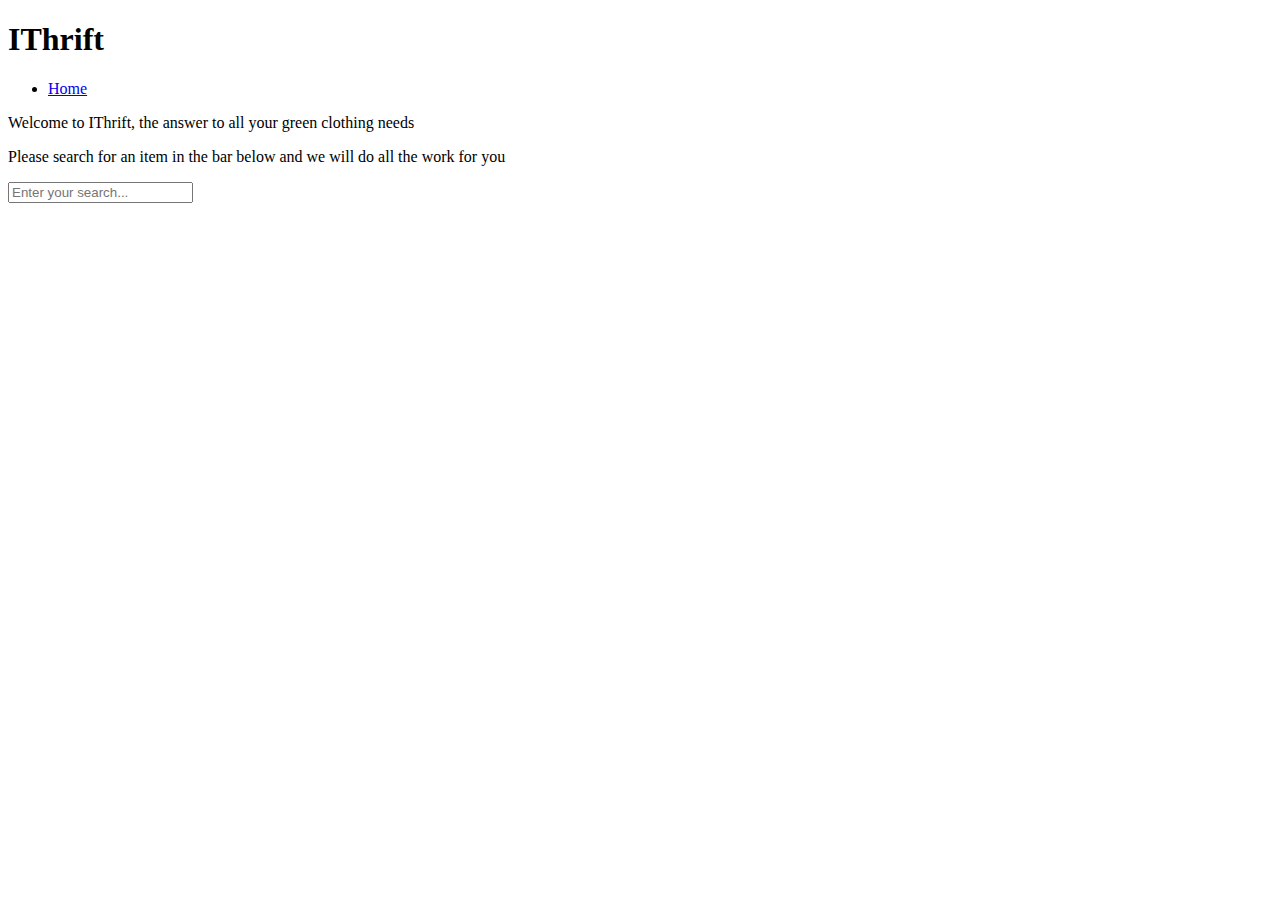
==== index.html @ 2f873e41 "website" ====
<!DOCTYPE html>
<html lang="en" dir="ltr">
  <head>
    <meta charset="utf-8">
    <meta name="viewport" content="width=device-width, initial-scale=1">
    <title>IThrift</title>
  </head>
  <body>
    <nav>
      <h1>IThrift</h1>
      <ul>
        <li><a href="/">Home</a></li>
      </ul>
    </nav>
    <div>
      <p>Welcome to IThrift, the answer to all your green clothing needs</p>
      <p>Please search for an item in the bar below and we will do all the work for you</p>
      <div class="container">
        <input type="text" name="search" placeholder="Enter your search...">
      </div>
  </body>
</html>
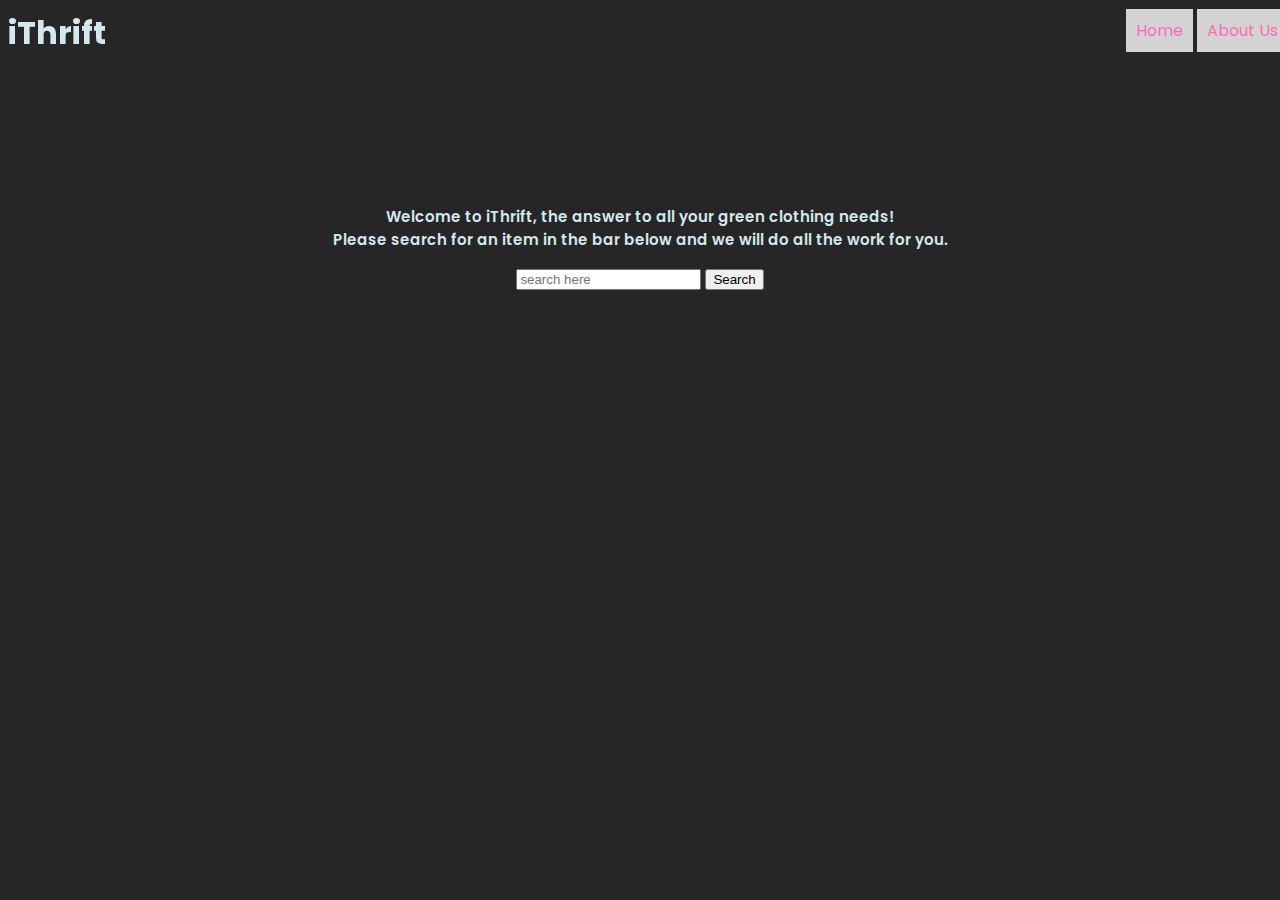
==== commit a5e94cbc: "home page done" ====
--- a/index.html
+++ b/index.html
@@ -3,20 +3,31 @@
   <head>
     <meta charset="utf-8">
     <meta name="viewport" content="width=device-width, initial-scale=1">
-    <title>IThrift</title>
+    <title>iThrift | Home</title>
+    <!--CSS----------------------------------------->
+    <link rel="stylesheet" type="text/css" href="stylesheet.css">
+    <!--FONTS----------------------------------------->
+    <link href="https://fonts.googleapis.com/css2?family=Poppins:wght@200&display=swap" rel="stylesheet">
   </head>
+  <!--MAIN CONTENT------------------------------------>
   <body>
-    <nav>
-      <h1>IThrift</h1>
+    <header>
+  <div class="title">
+    <h1>iThrift</h1>
+  </div>
+    <nav class="navbar" id="navbar">
       <ul>
-        <li><a href="/">Home</a></li>
+        <li><a href="index.html">Home</a></li>
+        <li><a href="about.html">About Us</a></li>
       </ul>
     </nav>
-    <div>
-      <p>Welcome to IThrift, the answer to all your green clothing needs</p>
-      <p>Please search for an item in the bar below and we will do all the work for you</p>
+    </header>
+    <div class="titletext" id="titletext">
+      <p>Welcome to iThrift, the answer to all your green clothing needs!<br>Please search for an item in the bar below and we will do all the work for you.</p>
+    </div>
       <div class="container">
-        <input type="text" name="search" placeholder="Enter your search...">
+        <input type="text" name="search" placeholder="search here">
+        <button id="button">Search</button>
       </div>
   </body>
 </html>
--- a/stylesheet.css
+++ b/stylesheet.css
@@ -0,0 +1,71 @@
+body {
+  color: #D3E7EE;
+  background-color: #262626;
+  text-align: center;
+  font-family: 'Poppins', sans-serif;
+}
+
+header{
+  display: block;
+  background-color: white !important;
+}
+
+h1{
+  position: fixed;
+  top: 1%;
+	margin: 0;
+	padding-left: 0;
+  float: left;
+  display: block;
+}
+
+nav {
+  position: fixed;
+  top: 2%;
+  height:20%;
+  width: 100%;
+  padding-bottom: 2%;
+}
+
+nav ul{
+  list-style-type: none;
+	margin: 0;
+	padding-left: 0;
+  float: right;
+  display: block;
+}
+
+nav li{
+  padding: 0;
+  display: inline;
+  padding: 10px;
+  background-color: lightgrey;
+}
+
+nav li a{
+  color: hotpink;
+  text-decoration: none;
+}
+
+nav li a:link {
+  color: hotpink;
+}
+
+nav li a:visited {
+  color: hotpink;
+}
+
+nav li a:hover {
+  color: hotpink;
+  text-decoration: none;
+}
+
+nav li a:active {
+  color: hotpink;
+}
+
+p {
+  padding-top:15%;
+  font-size: 15px;
+  font-weight: 600;
+}
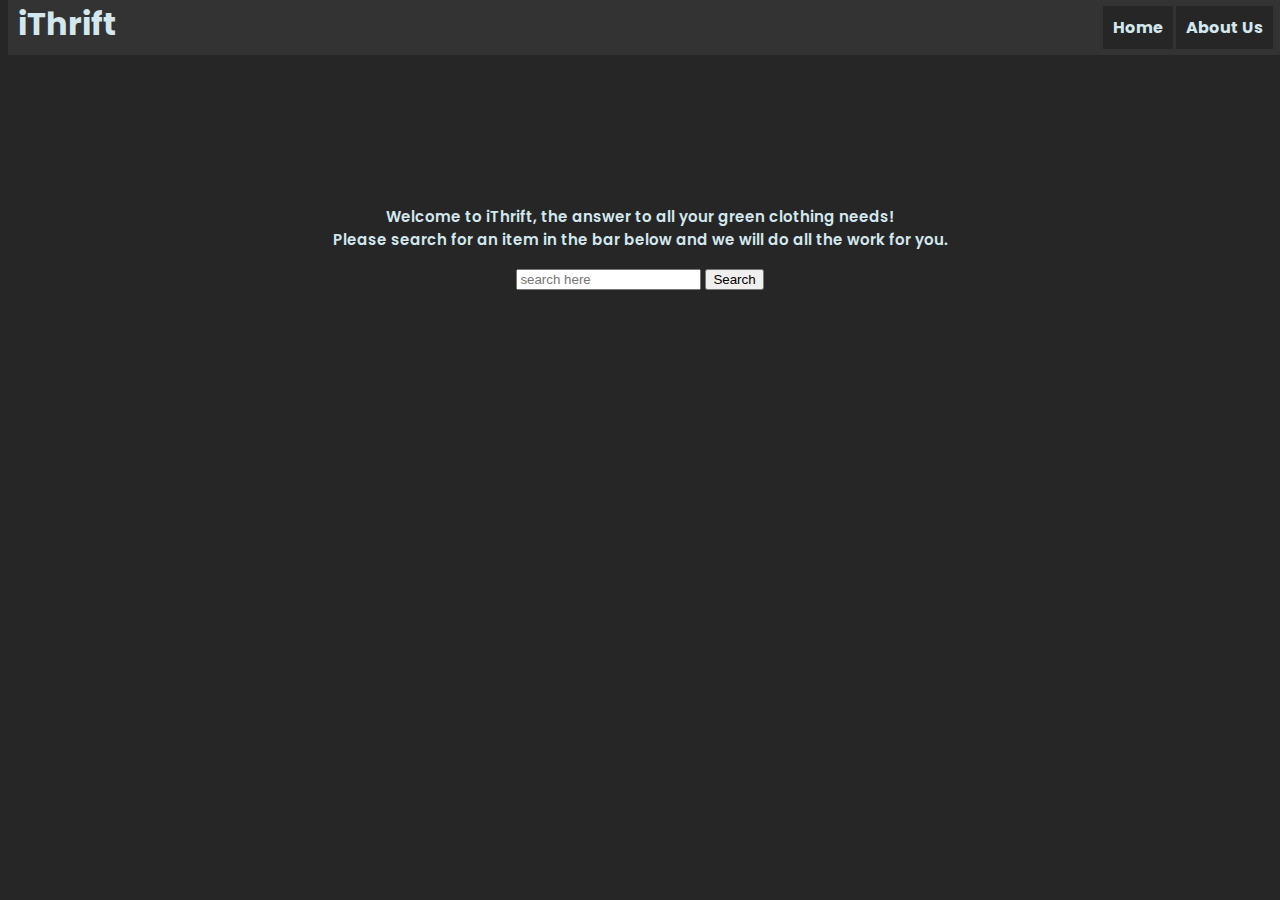
==== commit 4544f47d: "pretty" ====
--- a/index.html
+++ b/index.html
@@ -12,22 +12,24 @@
   <!--MAIN CONTENT------------------------------------>
   <body>
     <header>
-  <div class="title">
-    <h1>iThrift</h1>
-  </div>
-    <nav class="navbar" id="navbar">
-      <ul>
-        <li><a href="index.html">Home</a></li>
-        <li><a href="about.html">About Us</a></li>
-      </ul>
-    </nav>
+      <div class="title">
+        <h1>iThrift</h1>
+      </div>
+      <nav class="navbar" id="navbar">
+        <ul>
+          <li><a href="index.html">Home</a></li>
+          <li><a href="about.html">About Us</a></li>
+        </ul>
+      </nav>
     </header>
     <div class="titletext" id="titletext">
       <p>Welcome to iThrift, the answer to all your green clothing needs!<br>Please search for an item in the bar below and we will do all the work for you.</p>
     </div>
-      <div class="container">
-        <input type="text" name="search" placeholder="search here">
-        <button id="button">Search</button>
-      </div>
+    <div class="container">
+      <input type="text" name="search" placeholder="search here">
+      <button id="button">Search</button>
+    </div>
+    <div class="results">
+    </div>
   </body>
 </html>
--- a/stylesheet.css
+++ b/stylesheet.css
@@ -6,25 +6,24 @@
 }
 
 header{
-  display: block;
-  background-color: white !important;
+font-weight: bold;
+  overflow: hidden;
+  background-color: #333;
+  position: fixed;
+  top: 0;
+  width: 100%;
+  margin: 0px;
 }
 
 h1{
-  position: fixed;
-  top: 1%;
-	margin: 0;
-	padding-left: 0;
+  margin: 0px;
+  margin-left: 10px;
   float: left;
-  display: block;
 }
 
 nav {
-  position: fixed;
-  top: 2%;
-  height:20%;
-  width: 100%;
-  padding-bottom: 2%;
+  margin: 15px;
+  float: right;
 }
 
 nav ul{
@@ -36,32 +35,39 @@
 }
 
 nav li{
-  padding: 0;
+  transition: 0.7s;
   display: inline;
   padding: 10px;
-  background-color: lightgrey;
+  background-color: #262626;
+}
+
+nav li:hover{
+  transition: 0.7s;
+  background-color: #333;
 }
 
 nav li a{
-  color: hotpink;
+  transition: 0.5s;
+  color: #D3E7EE;
   text-decoration: none;
+  font-weight: bold;
 }
 
 nav li a:link {
-  color: hotpink;
+  color: #D3E7EE;
 }
 
 nav li a:visited {
-  color: hotpink;
+  color: #D3E7EE;
 }
-
-nav li a:hover {
+nav li a:hover{
+  transition: 0.5s;
   color: hotpink;
   text-decoration: none;
 }
 
 nav li a:active {
-  color: hotpink;
+  color: #D3E7EE;
 }
 
 p {
@@ -69,3 +75,14 @@
   font-size: 15px;
   font-weight: 600;
 }
+
+.button {
+  background-color: #4CAF50; /* Green */
+  border: none;
+  color: white;
+  padding: 15px 32px;
+  text-align: center;
+  text-decoration: none;
+  display: inline-block;
+  font-size: 16px;
+}
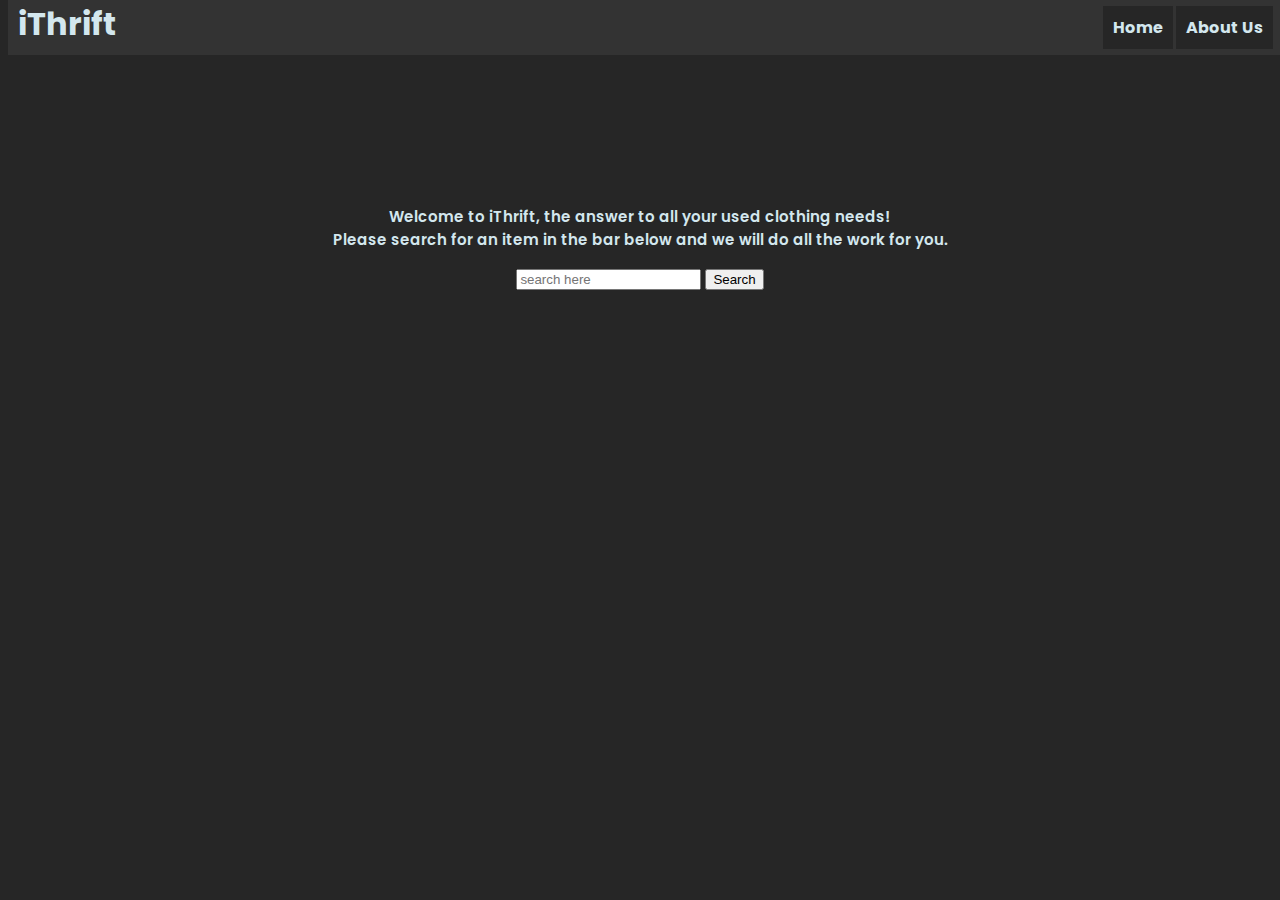
==== commit 272420eb: "Update index.html" ====
--- a/index.html
+++ b/index.html
@@ -4,6 +4,7 @@
     <meta charset="utf-8">
     <meta name="viewport" content="width=device-width, initial-scale=1">
     <title>iThrift | Home</title>
+    <link rel="icon" href="img/logo.ico">
     <!--CSS----------------------------------------->
     <link rel="stylesheet" type="text/css" href="stylesheet.css">
     <!--FONTS----------------------------------------->
@@ -15,19 +16,23 @@
       <div class="title">
         <h1>iThrift</h1>
       </div>
-      <nav class="navbar" id="navbar">
+      <nav class="navbar">
         <ul>
           <li><a href="index.html">Home</a></li>
           <li><a href="about.html">About Us</a></li>
         </ul>
       </nav>
     </header>
-    <div class="titletext" id="titletext">
-      <p>Welcome to iThrift, the answer to all your green clothing needs!<br>Please search for an item in the bar below and we will do all the work for you.</p>
+    <div id="welcomeText">
+      <p>
+        Welcome to iThrift, the answer to all your used clothing needs!
+        <br>
+        Please search for an item in the bar below and we will do all the work for you.
+      </p>
     </div>
-    <div class="container">
+    <div class="searchTool">
       <input type="text" name="search" placeholder="search here">
-      <button id="button">Search</button>
+      <button>Search</button>
     </div>
     <div class="results">
     </div>
